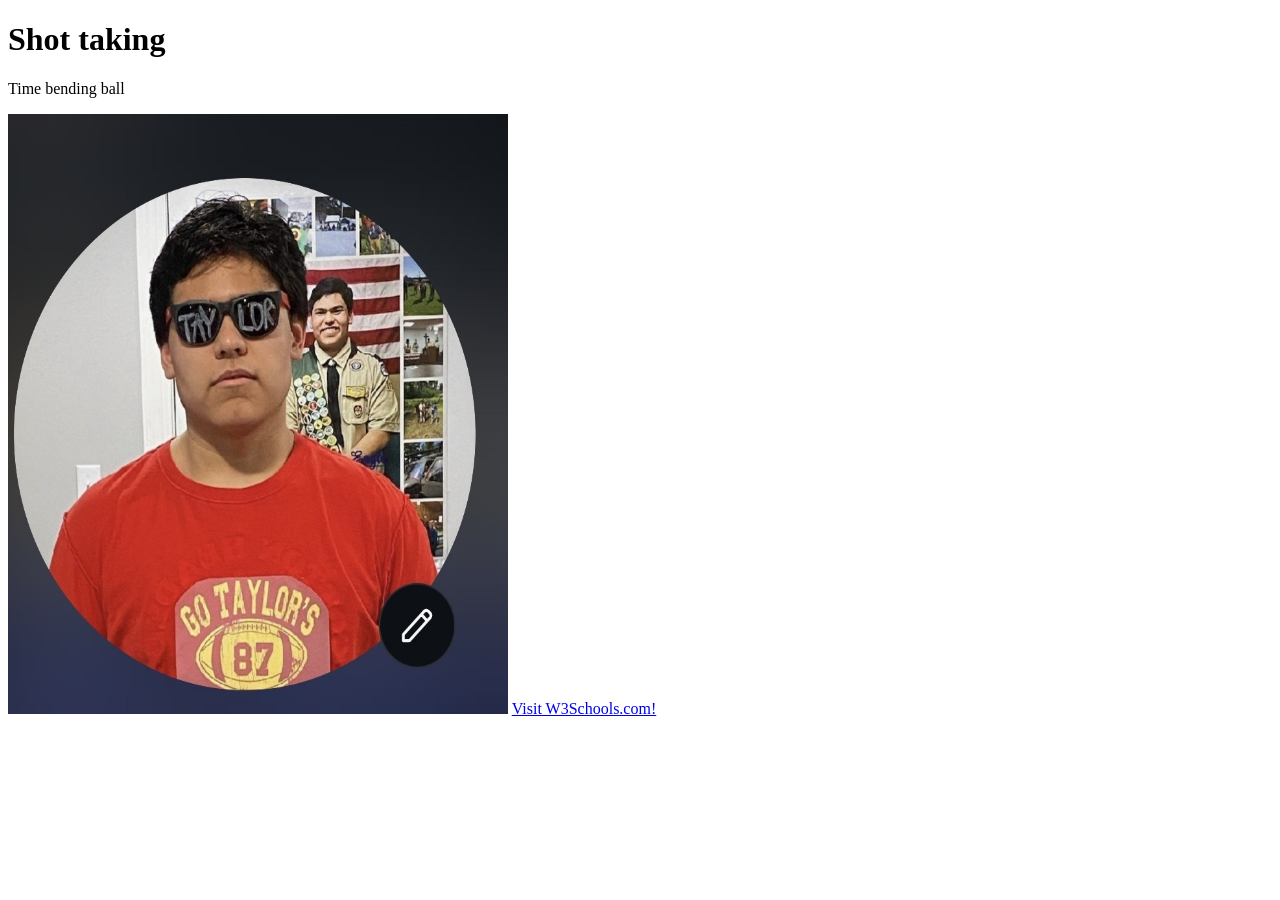
==== index.html @ b7d4dcde "Fix HTML structure by closing unordered list tag" ====
<!DOCTYPE html>

<html>
  
<head>
  
<title>Higby's Home</title>
  
</head>
<body>
<h1>Shot taking</h1>
<p>Time bending ball</p>
  <img src="ethanhigby.jpg" alt="Photo of Ethan Higby" width="500" height="600">
  
  </ul>
  <a href="https://www.w3schools.com/">Visit W3Schools.com!</a>
  
</body>
  
</html>
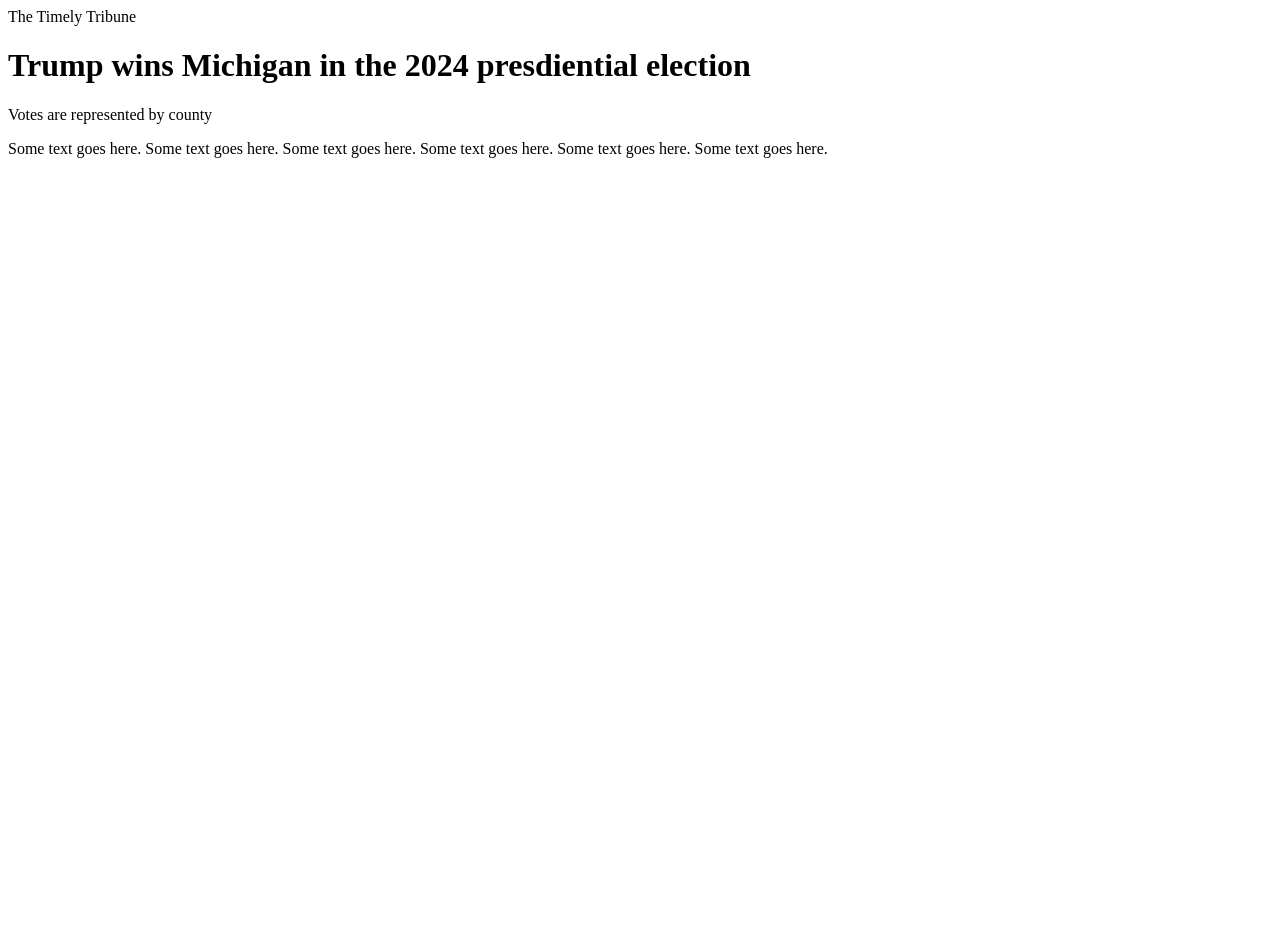
==== commit 75f675f6: "Create index.html for 2024 election results This HTML file serves as a template for displaying the r" ====
--- a/index.html
+++ b/index.html
@@ -1,20 +1,36 @@
 <!DOCTYPE html>
+<html lang="en">
 
-<html>
-  
+<!-- NOTE: This is a practice template for a class that includes HTML instruction. -->
+    
 <head>
-  
-<title>Higby's Home</title>
-  
+    <meta charset="utf-8">
+    <meta name="viewport" content="width=device-width, initial-scale=1">
+    <title>2024 U.S. Presidential Race Results, Michigan</title>
+    <link rel="stylesheet" href="main.css">
 </head>
+
 <body>
-<h1>Shot taking</h1>
-<p>Time bending ball</p>
-  <img src="ethanhigby.jpg" alt="Photo of Ethan Higby" width="500" height="600">
-  
-  </ul>
-  <a href="https://www.w3schools.com/">Visit W3Schools.com!</a>
-  
+
+    <header class="article-header">The Timely Tribune</header>
+
+    <main class="article-container">
+
+        <h1>Trump wins Michigan in the 2024 presdiential election</h1>
+
+        <p>Votes are represented by county</p>
+
+        <p>Some text goes here. Some text goes here. Some text goes here. Some text goes here. Some text goes here. Some text goes here.</p>
+      <iframe title="2024 U.S. Presidential Race, Michigan" aria-label="Choropleth map" id="datawrapper-chart-Cm7vU" src="https://datawrapper.dwcdn.net/Cm7vU/1/" scrolling="no" frameborder="0" style="width: 0; min-width: 100% !important; border: none;" height="748" data-external="1"></iframe><script type="text/javascript">(function(){function e(){window.addEventListener(`message`,function(e){if(e.data[`datawrapper-height`]!==void 0){var t=document.querySelectorAll(`iframe`);for(var n in e.data[`datawrapper-height`])for(var r=0,i;i=t[r];r++)if(i.contentWindow===e.source){var a=e.data[`datawrapper-height`][n]+`px`;i.style.height=a}}})}e()})();</script>
+        
+        <!-- End map section -->
+
+        <p></p>
+
+        <p></p>
+
+    </main>
+
 </body>
-  
+
 </html>
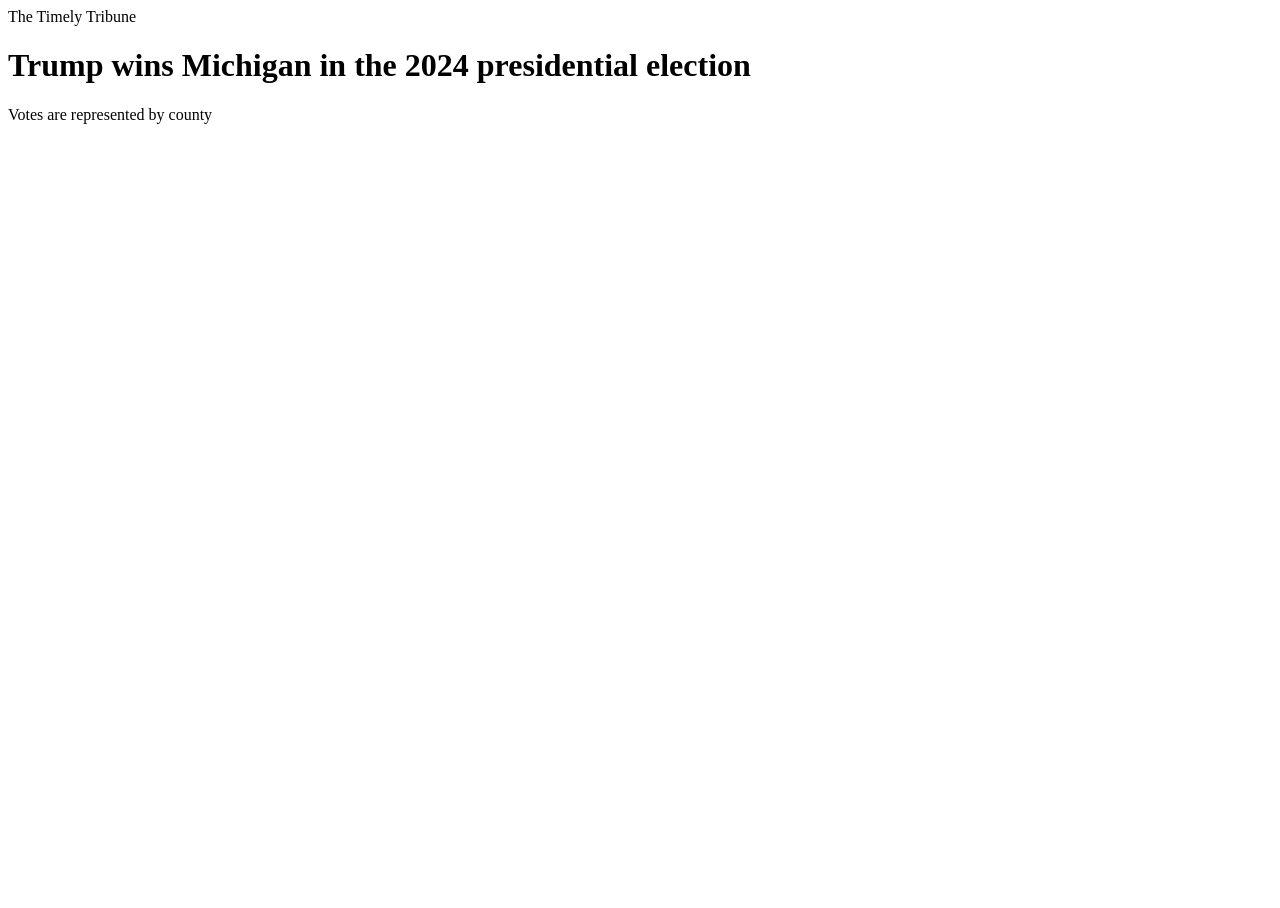
==== commit bf9eb0b5: "Fix typo in presidential election headline" ====
--- a/index.html
+++ b/index.html
@@ -16,11 +16,11 @@
 
     <main class="article-container">
 
-        <h1>Trump wins Michigan in the 2024 presdiential election</h1>
+        <h1>Trump wins Michigan in the 2024 presidential election</h1>
 
         <p>Votes are represented by county</p>
 
-        <p>Some text goes here. Some text goes here. Some text goes here. Some text goes here. Some text goes here. Some text goes here.</p>
+        <p></p>
       <iframe title="2024 U.S. Presidential Race, Michigan" aria-label="Choropleth map" id="datawrapper-chart-Cm7vU" src="https://datawrapper.dwcdn.net/Cm7vU/1/" scrolling="no" frameborder="0" style="width: 0; min-width: 100% !important; border: none;" height="748" data-external="1"></iframe><script type="text/javascript">(function(){function e(){window.addEventListener(`message`,function(e){if(e.data[`datawrapper-height`]!==void 0){var t=document.querySelectorAll(`iframe`);for(var n in e.data[`datawrapper-height`])for(var r=0,i;i=t[r];r++)if(i.contentWindow===e.source){var a=e.data[`datawrapper-height`][n]+`px`;i.style.height=a}}})}e()})();</script>
         
         <!-- End map section -->
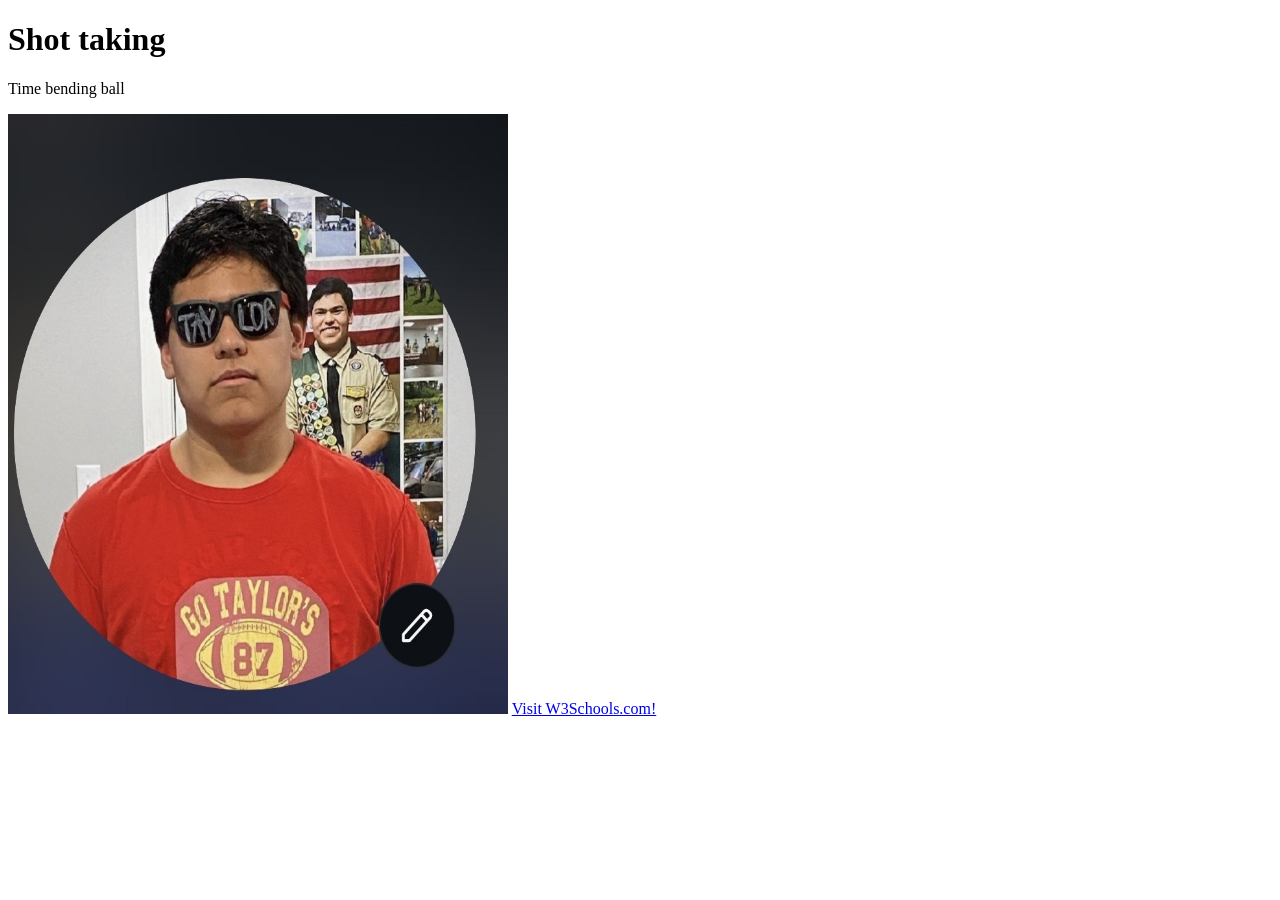
==== commit bb71edbc: "Rename index.htm to index.html" ====
--- a/index.html
+++ b/index.html
@@ -1,36 +1,20 @@
 <!DOCTYPE html>
-<html lang="en">
 
-<!-- NOTE: This is a practice template for a class that includes HTML instruction. -->
-    
+<html>
+  
 <head>
-    <meta charset="utf-8">
-    <meta name="viewport" content="width=device-width, initial-scale=1">
-    <title>2024 U.S. Presidential Race Results, Michigan</title>
-    <link rel="stylesheet" href="main.css">
+  
+<title>Higby's Home</title>
+<link rel="stylesheet" href="style.csss">
 </head>
-
 <body>
-
-    <header class="article-header">The Timely Tribune</header>
-
-    <main class="article-container">
-
-        <h1>Trump wins Michigan in the 2024 presidential election</h1>
-
-        <p>Votes are represented by county</p>
-
-        <p></p>
-      <iframe title="2024 U.S. Presidential Race, Michigan" aria-label="Choropleth map" id="datawrapper-chart-Cm7vU" src="https://datawrapper.dwcdn.net/Cm7vU/1/" scrolling="no" frameborder="0" style="width: 0; min-width: 100% !important; border: none;" height="748" data-external="1"></iframe><script type="text/javascript">(function(){function e(){window.addEventListener(`message`,function(e){if(e.data[`datawrapper-height`]!==void 0){var t=document.querySelectorAll(`iframe`);for(var n in e.data[`datawrapper-height`])for(var r=0,i;i=t[r];r++)if(i.contentWindow===e.source){var a=e.data[`datawrapper-height`][n]+`px`;i.style.height=a}}})}e()})();</script>
-        
-        <!-- End map section -->
-
-        <p></p>
-
-        <p></p>
-
-    </main>
-
+<h1>Shot taking</h1>
+<p>Time bending ball</p>
+  <img src="ethanhigby.jpg" alt="Photo of Ethan Higby" width="500" height="600">
+  
+  </ul>
+  <a href="https://www.w3schools.com/">Visit W3Schools.com!</a>
+  
 </body>
-
+  
 </html>
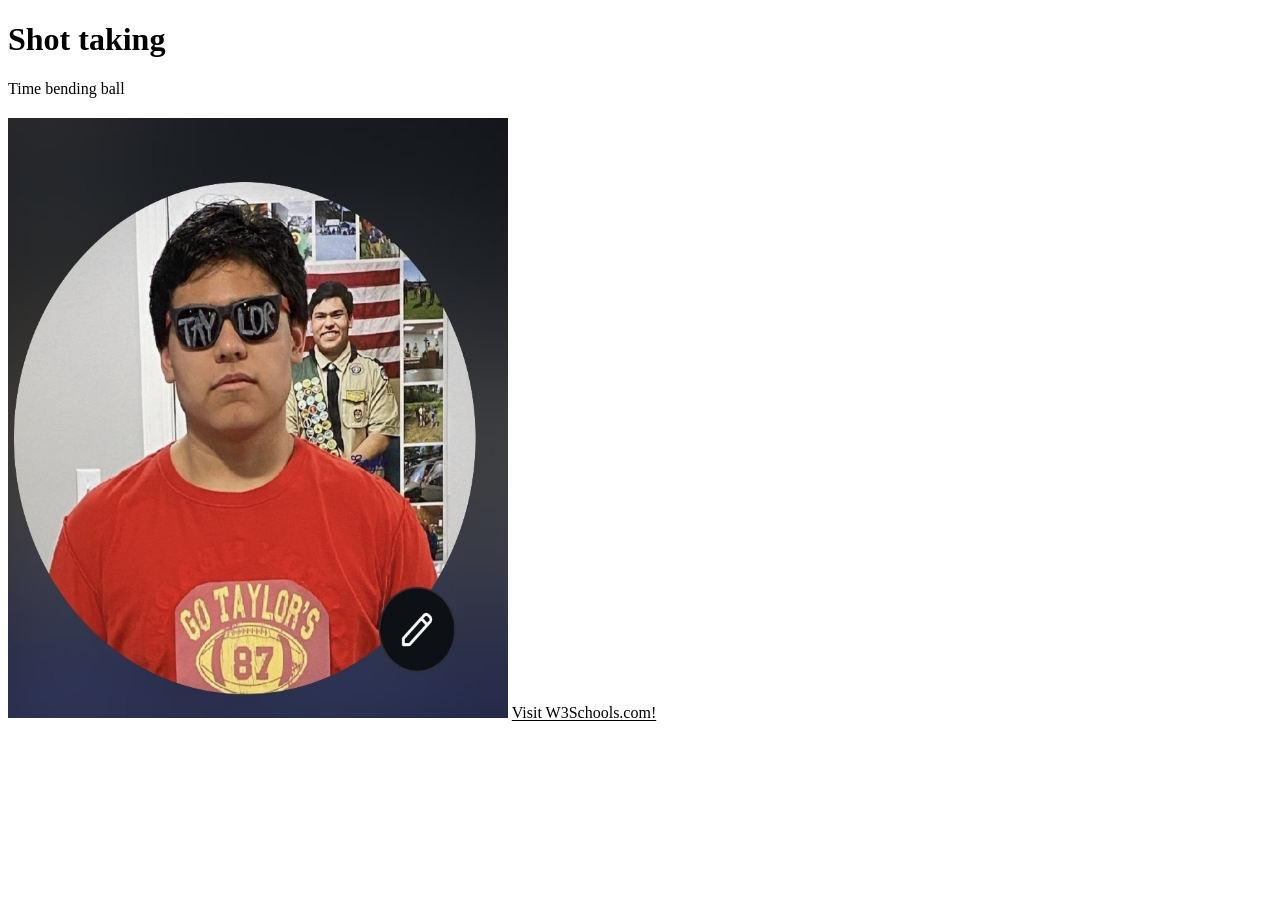
==== commit 09631ece: "Fix stylesheet link in index.html" ====
--- a/index.html
+++ b/index.html
@@ -5,7 +5,7 @@
 <head>
   
 <title>Higby's Home</title>
-<link rel="stylesheet" href="style.csss">
+<link rel="stylesheet" href="style.css">
 </head>
 <body>
 <h1>Shot taking</h1>
--- a/style.css
+++ b/style.css
@@ -0,0 +1,55 @@
+  margin: 0 auto;
+  padding: 0 var(--gutter) 4rem;
+}
+
+h1 {
+  margin: 2.5rem 0 1.25rem;
+  font-size: clamp(2.25rem, 6vw, 3.5rem);
+  font-weight: 800;
+  line-height: 1.05;
+  letter-spacing: -0.02em;
+  text-wrap: balance;
+}
+
+p {
+  margin: 0 0 1.25em;
+}
+
+/* The paragraph right after the headline reads as the summary */
+.article-container > h1 + p {
+  margin-bottom: 1.75rem;
+  color: var(--muted);
+  font-size: 1.4rem;
+  line-height: 1.45;
+}
+
+a {
+  color: var(--masthead);
+  text-underline-offset: 0.15em;
+}
+
+a:focus-visible {
+  outline: 3px solid var(--signal);
+  outline-offset: 2px;
+}
+
+/* Embedded content (maps, charts, videos, images) is always exactly as
+   wide as the article text. !important is needed because embed codes
+   such as Datawrapper's set their width inline. */
+.article-container iframe,
+.article-container embed,
+.article-container object,
+.article-container video {
+  display: block;
+  width: 100% !important;
+  min-width: 100% !important;
+  max-width: 100% !important;
+  margin: 2.25rem 0;
+  border: 0;
+}
+
+.article-container img {
+  display: block;
+  width: 100%;
+  height: auto;
+  margin: 2.25rem 0;
